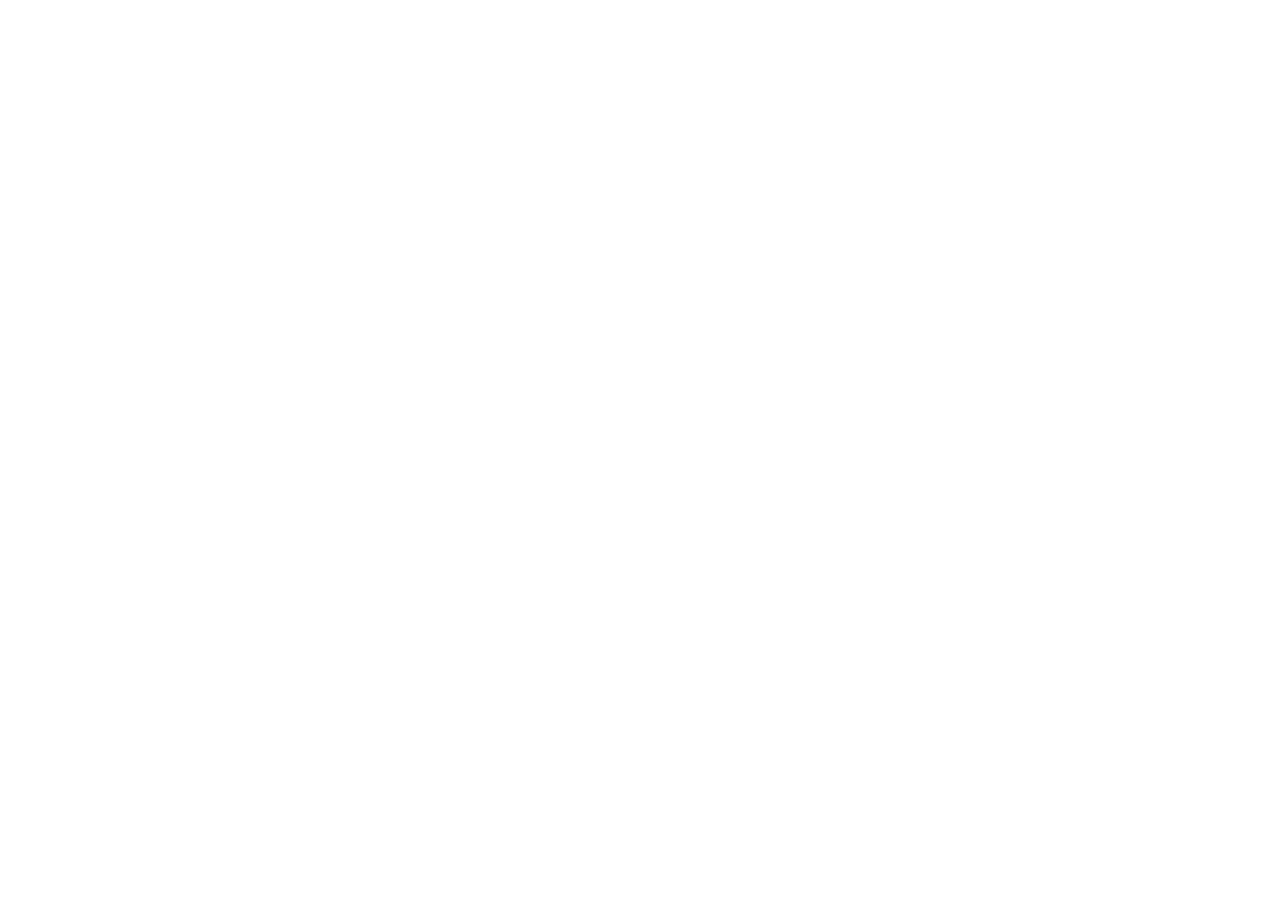
==== gitass/index.html @ 2572a153 "Created the index html file  and the  main css file" ====
<!DOCTYPE html>
<html lang="en">
<head>
    <meta charset="UTF-8">
    <meta name="viewport" content="width=device-width, initial-scale=1.0">
    <title>Forms</title>
    <link rel="stylesheet" href="main.css">
</head>
<body>
    
</body>
</html>
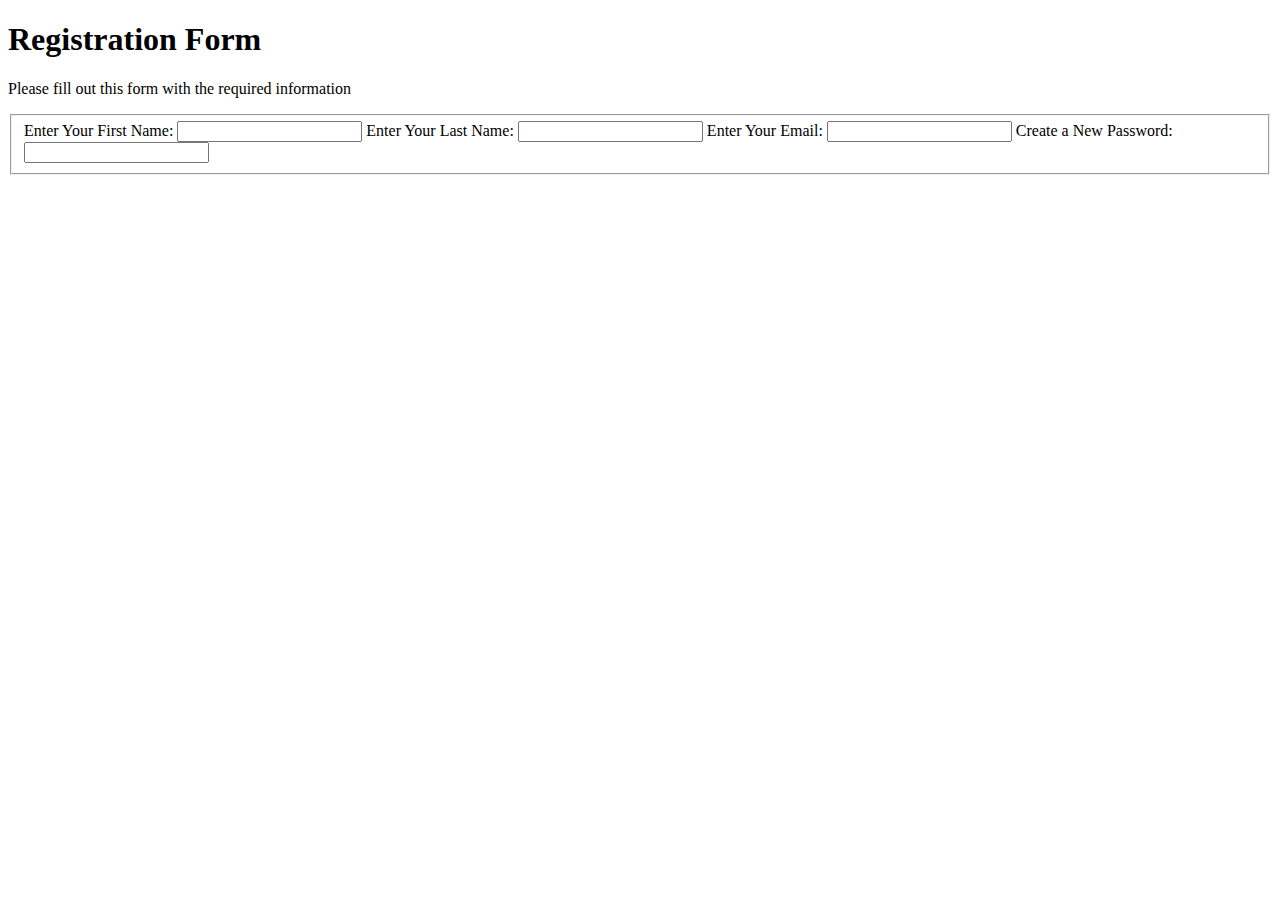
==== commit e482e6c0: "I added a h1 and paragraph element then created a form which contains a fieldset element with 4 labe" ====
--- a/gitass/index.html
+++ b/gitass/index.html
@@ -7,6 +7,14 @@
     <link rel="stylesheet" href="main.css">
 </head>
 <body>
-    
+    <h1>Registration Form</h1>
+    <p>Please fill out this form with the required information</p>
+    <form method="post" action=''>
+      <fieldset>
+        <label for="first-name">Enter Your First Name: <input id="first-name" name="first-name" type="text" required /></label>
+        <label for="last-name">Enter Your Last Name: <input id="last-name" name="last-name" type="text" required /></label>
+        <label for="email">Enter Your Email: <input id="email" name="email" type="email" required /></label>
+        <label for="new-password">Create a New Password: <input id="new-password" name="new-password" type="password" pattern="[a-z0-5]{8,}" required /></label>
+      </fieldset>
 </body>
 </html>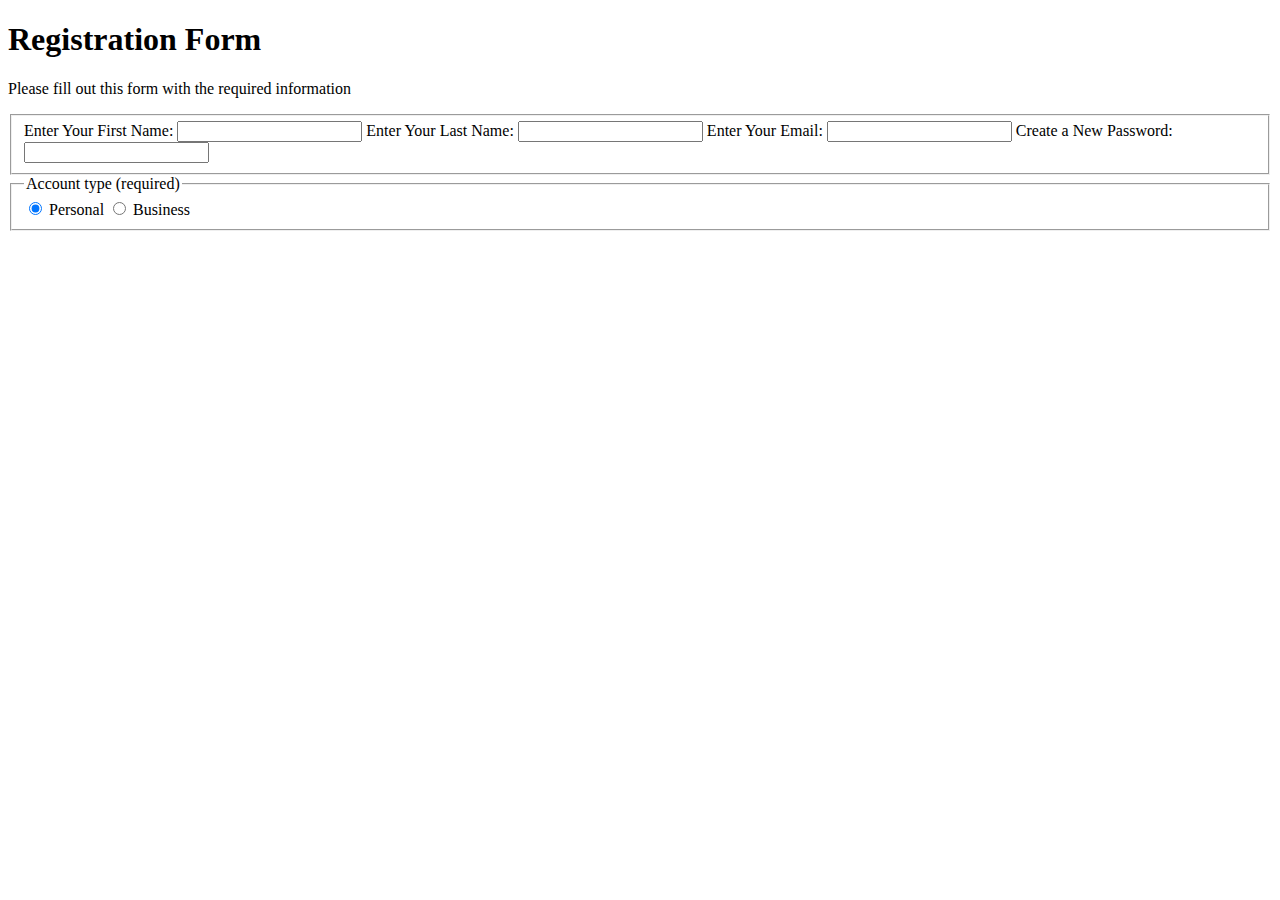
==== commit 449ca037: "<fieldset>" ====
--- a/gitass/index.html
+++ b/gitass/index.html
@@ -16,5 +16,11 @@
         <label for="email">Enter Your Email: <input id="email" name="email" type="email" required /></label>
         <label for="new-password">Create a New Password: <input id="new-password" name="new-password" type="password" pattern="[a-z0-5]{8,}" required /></label>
       </fieldset>
+
+      <fieldset>
+        <legend>Account type (required)</legend>
+        <label for="personal-account"><input id="personal-account" type="radio" name="account-type" class="inline" checked /> Personal</label>
+        <label for="business-account"><input id="business-account" type="radio" name="account-type" class="inline" /> Business</label>
+      </fieldset>
 </body>
 </html>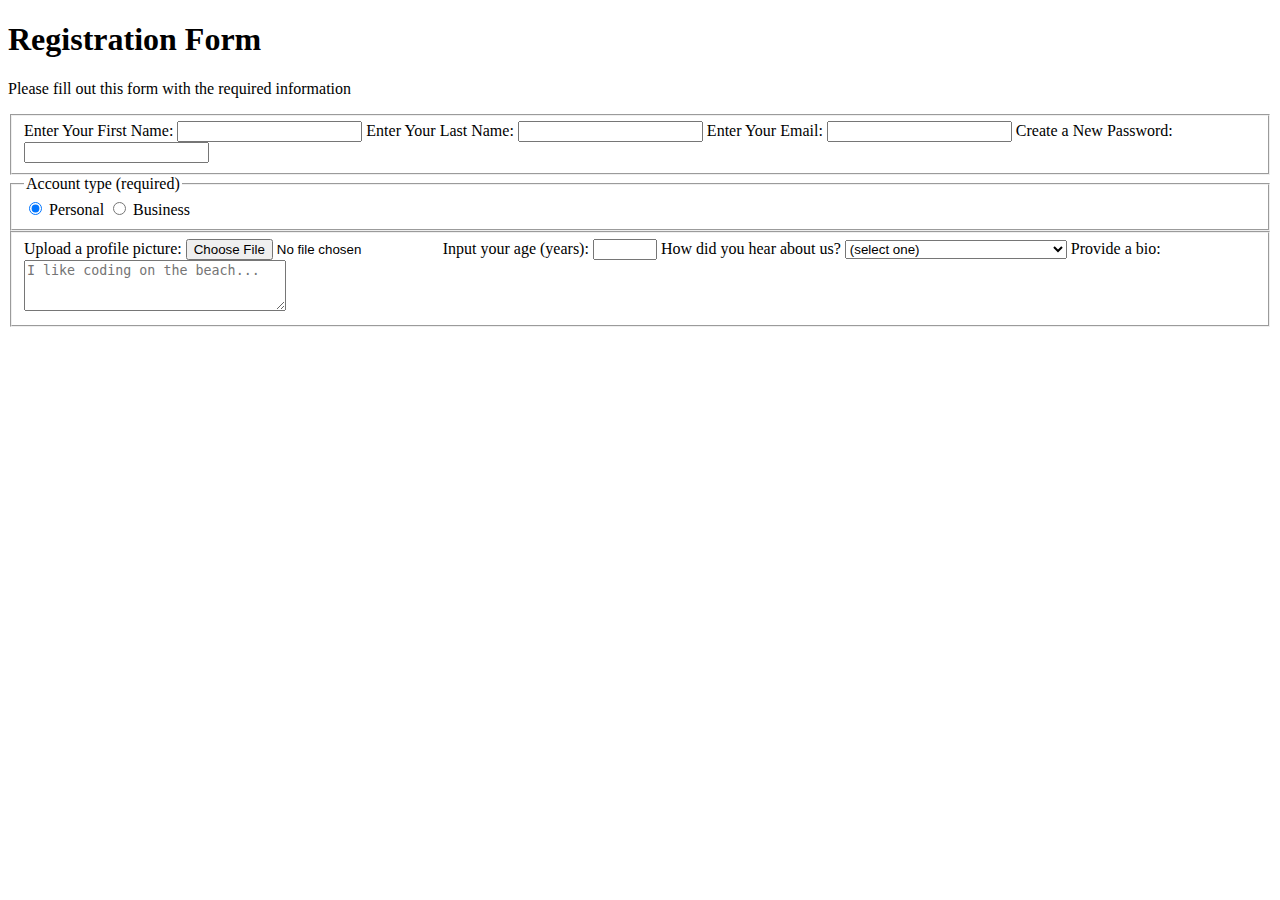
==== commit be857897: "I added another fieldset that contains 3 labels for the profile picture, age and referrer the referr" ====
--- a/gitass/index.html
+++ b/gitass/index.html
@@ -22,5 +22,22 @@
         <label for="personal-account"><input id="personal-account" type="radio" name="account-type" class="inline" checked /> Personal</label>
         <label for="business-account"><input id="business-account" type="radio" name="account-type" class="inline" /> Business</label>
       </fieldset>
+
+      <fieldset>
+        <label for="profile-picture">Upload a profile picture: <input id="profile-picture" type="file" name="file" /></label>
+        <label for="age">Input your age (years): <input id="age" type="number" name="age" min="13" max="120" /></label>
+        <label for="referrer">How did you hear about us?
+          <select id="referrer" name="referrer">
+            <option value="">(select one)</option>
+            <option value="1">freeCodeCamp News</option>
+            <option value="2">freeCodeCamp YouTube Channel</option>
+            <option value="3">freeCodeCamp Forum</option>
+            <option value="4">Other</option>
+          </select>
+        </label>
+        <label for="bio">Provide a bio:
+          <textarea id="bio" name="bio" rows="3" cols="30" placeholder="I like coding on the beach..."></textarea>
+        </label>
+      </fieldset>
 </body>
 </html>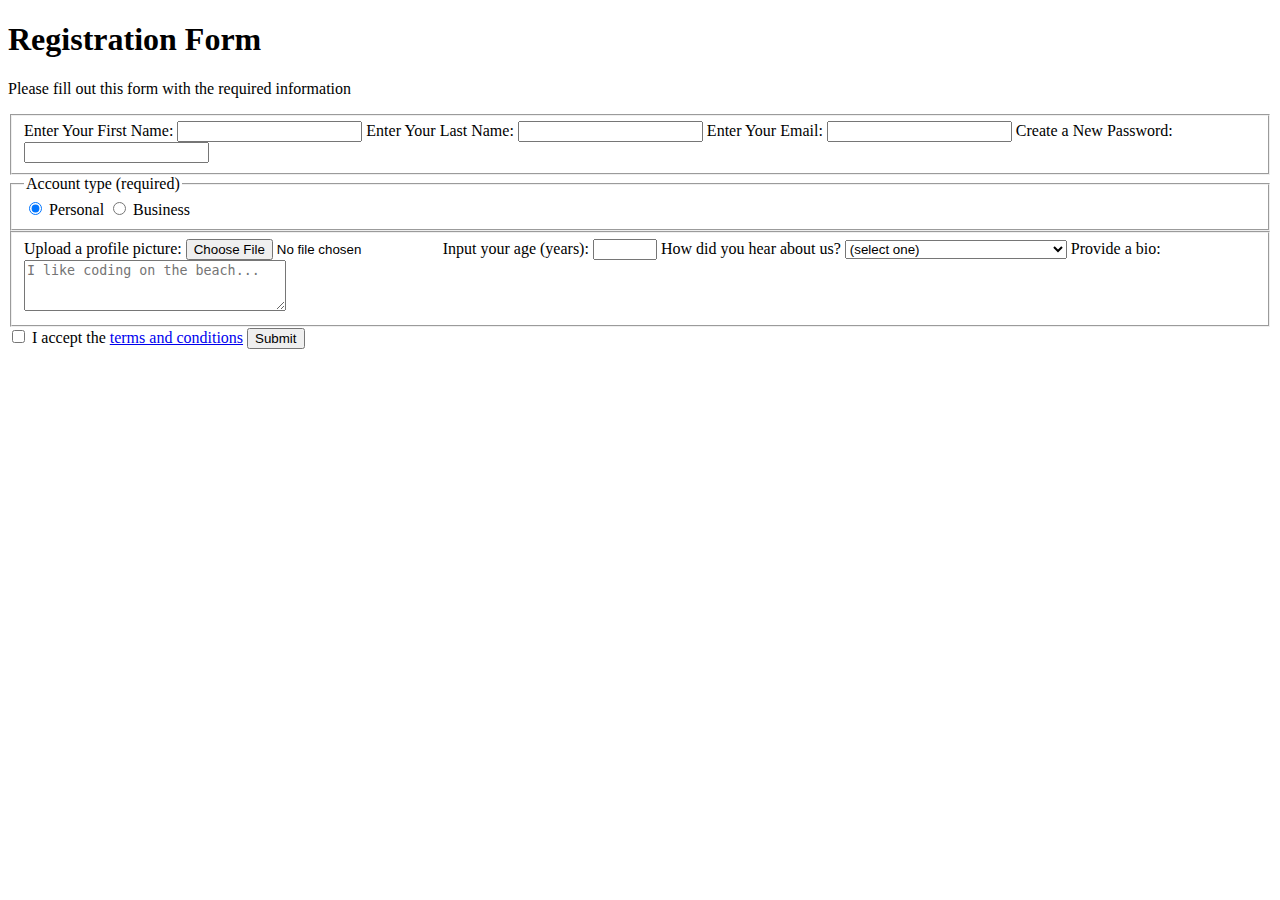
==== commit d7e79dd4: "Lastly i created the label for the terms and conditions that has an imput element that uses a checkb" ====
--- a/gitass/index.html
+++ b/gitass/index.html
@@ -39,5 +39,11 @@
           <textarea id="bio" name="bio" rows="3" cols="30" placeholder="I like coding on the beach..."></textarea>
         </label>
       </fieldset>
+
+      <label for="terms-and-conditions">
+        <input class="inline" id="terms-and-conditions" type="checkbox" required name="terms-and-conditions" /> I accept the <a href="https://www.freecodecamp.org/news/terms-of-service/">terms and conditions</a>
+      </label>
+      <input type="submit" value="Submit" />
+    </form>
 </body>
 </html>